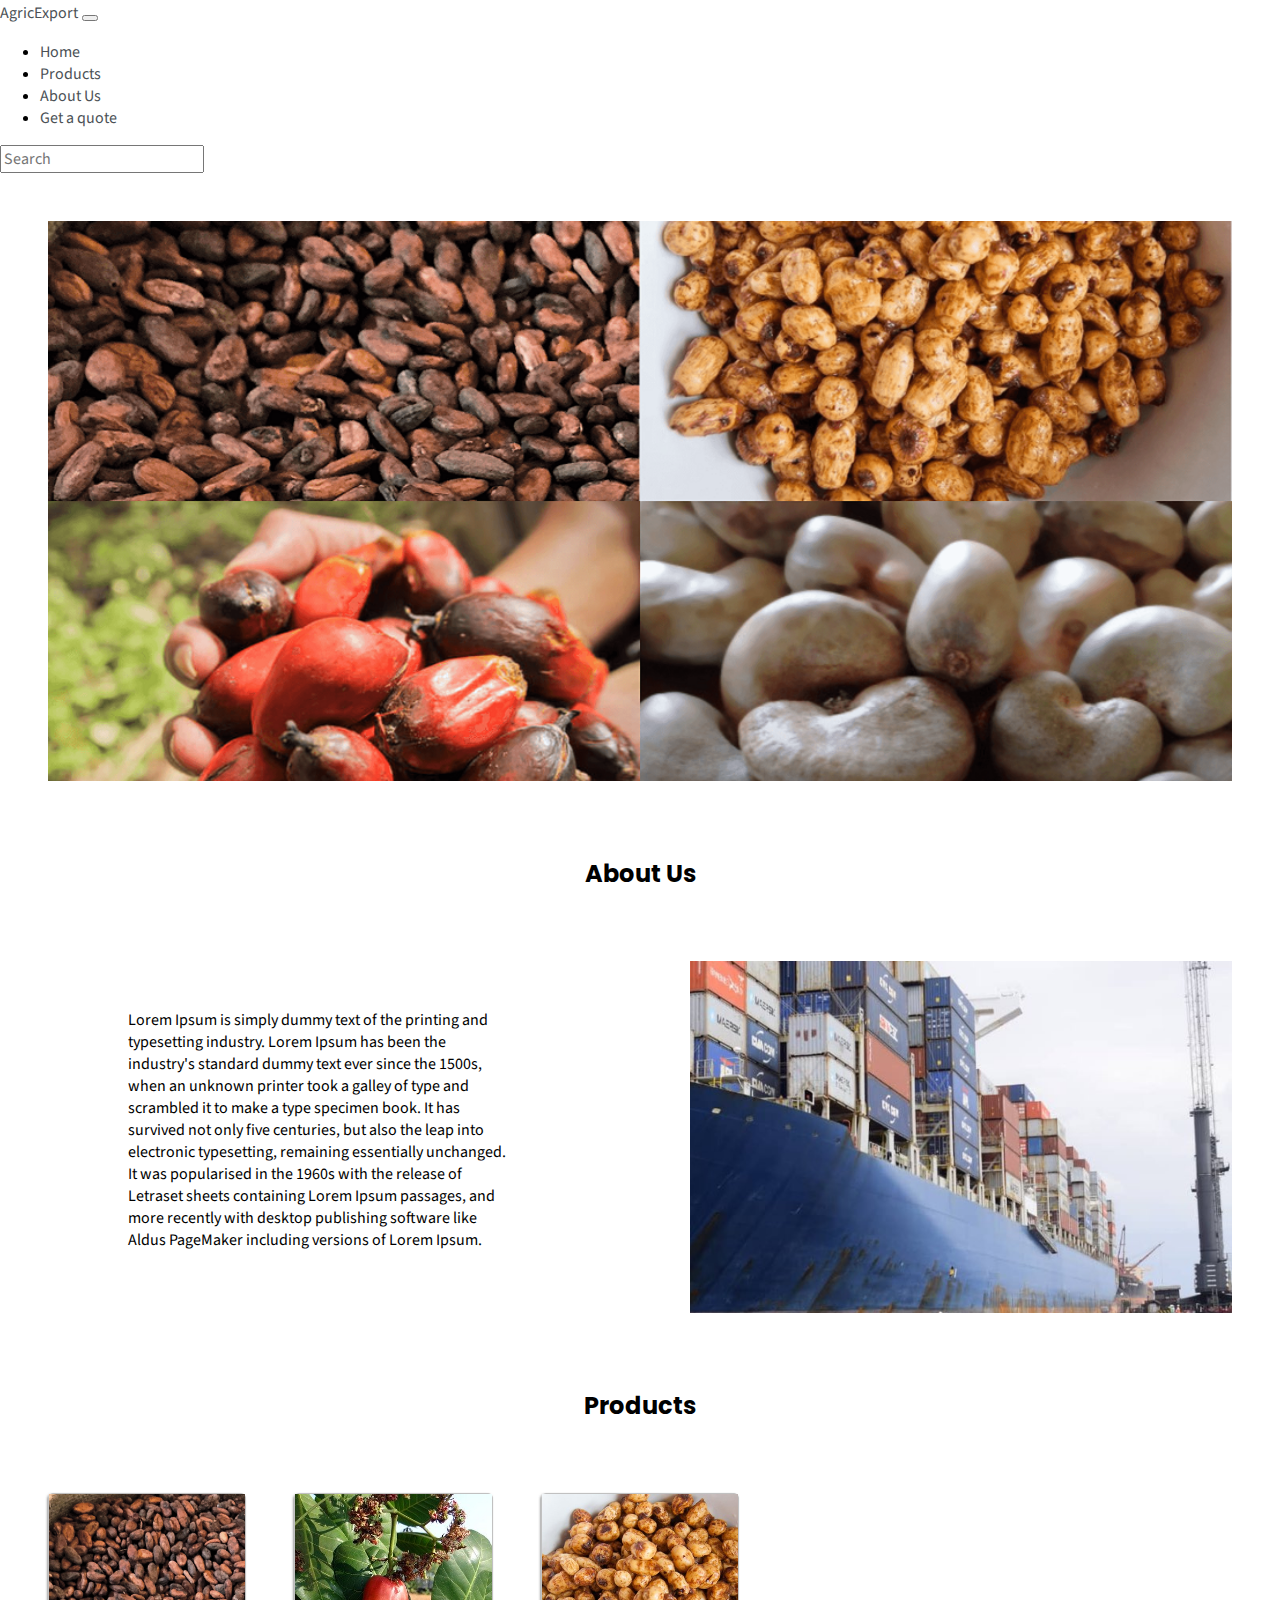
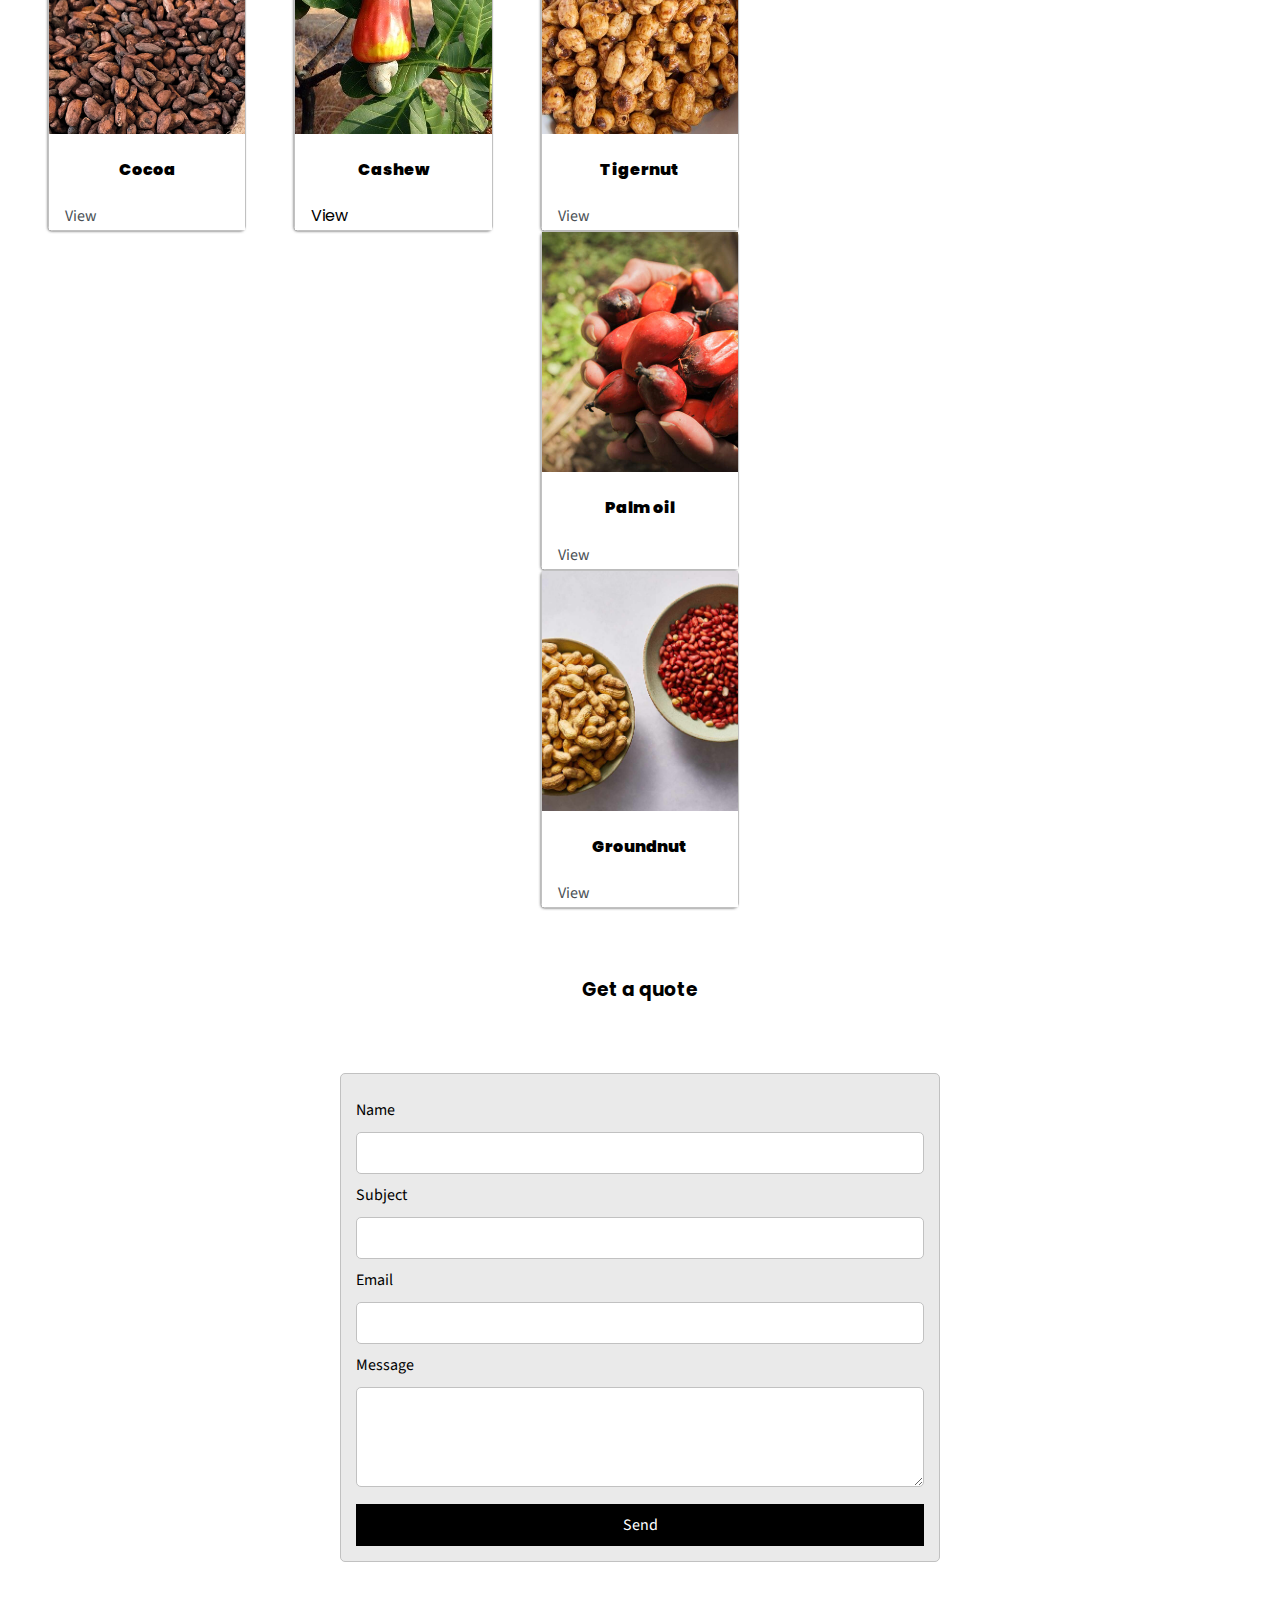
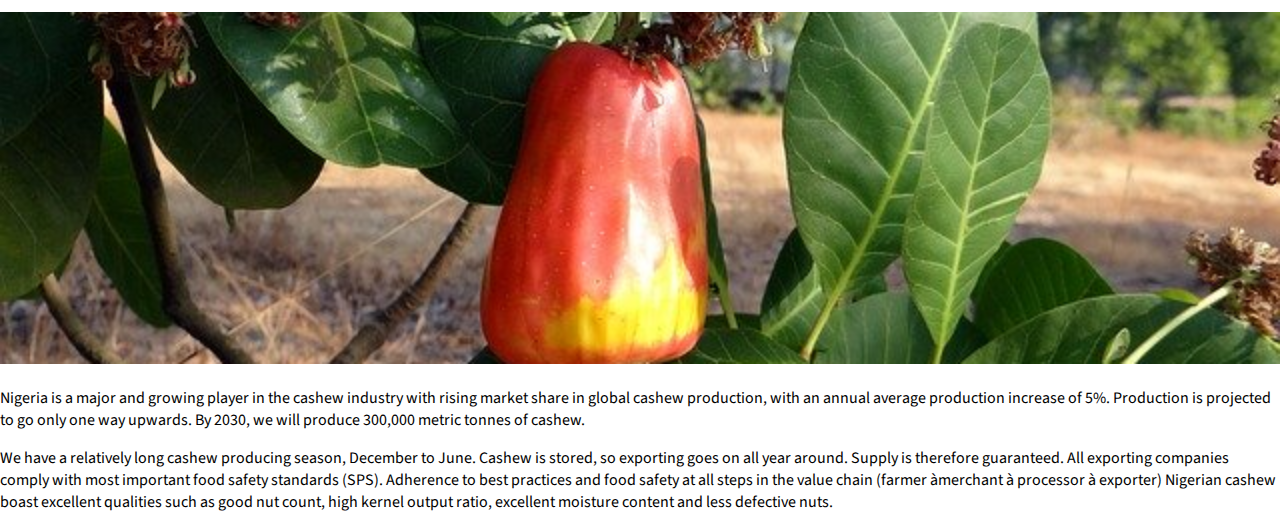
==== index.html @ 399e190b "first commit" ====
<!DOCTYPE html>
<html lang="en">
<head>
    <meta charset="UTF-8">
    <meta http-equiv="X-UA-Compatible" content="IE=edge">
    <meta name="viewport" content="width=device-width, initial-scale=1.0">
    <title>AgricExport</title>

    <!-- CSS only -->
    <link href="https://cdn.jsdelivr.net/npm/bootstrap@5.2.0/dist/css/bootstrap.min.css" rel="stylesheet" integrity="sha384-gH2yIJqKdNHPEq0n4Mqa/HGKIhSkIHeL5AyhkYV8i59U5AR6csBvApHHNl/vI1Bx" crossorigin="anonymous">

    <!-- JavaScript Bundle with Popper -->
    <script src="https://cdn.jsdelivr.net/npm/bootstrap@5.2.0/dist/js/bootstrap.bundle.min.js" integrity="sha384-A3rJD856KowSb7dwlZdYEkO39Gagi7vIsF0jrRAoQmDKKtQBHUuLZ9AsSv4jD4Xa" crossorigin="anonymous"></script>

    <!-- <link rel="canonical" href="https://getbootstrap.com/docs/5.2/examples/navbars/"> -->

    <link rel="canonical" href="https://getbootstrap.com/docs/5.2/examples/navbar-fixed/">

    <script src="/docs/5.2/dist/js/bootstrap.bundle.min.js" integrity="sha384-A3rJD856KowSb7dwlZdYEkO39Gagi7vIsF0jrRAoQmDKKtQBHUuLZ9AsSv4jD4Xa" crossorigin="anonymous"></script>

    
    <!-- Custom styles for this template -->
    <link href="navbar.css" rel="stylesheet">
    
        <!-- Favicons -->
    <!-- <link rel="apple-touch-icon" href="/docs/5.2/assets/img/favicons/apple-touch-icon.png" sizes="180x180">
    <link rel="icon" href="/docs/5.2/assets/img/favicons/favicon-32x32.png" sizes="32x32" type="image/png">
    <link rel="icon" href="/docs/5.2/assets/img/favicons/favicon-16x16.png" sizes="16x16" type="image/png">
    <link rel="manifest" href="/docs/5.2/assets/img/favicons/manifest.json">
    <link rel="mask-icon" href="/docs/5.2/assets/img/favicons/safari-pinned-tab.svg" color="#712cf9">
    <link rel="icon" href="/docs/5.2/assets/img/favicons/favicon.ico">
    <meta name="theme-color" content="#712cf9"> -->


    <style>
      .bd-placeholder-img {
        font-size: 1.125rem;
        text-anchor: middle;
        -webkit-user-select: none;
        -moz-user-select: none;
        user-select: none;
      }

      @media (min-width: 768px) {
        .bd-placeholder-img-lg {
          font-size: 3.5rem;
        }
      }

      .b-example-divider {
        height: 3rem;
        background-color: rgba(0, 0, 0, .1);
        border: solid rgba(0, 0, 0, .15);
        border-width: 1px 0;
        box-shadow: inset 0 .5em 1.5em rgba(0, 0, 0, .1), inset 0 .125em .5em rgba(0, 0, 0, .15);
      }

      .b-example-vr {
        flex-shrink: 0;
        width: 1.5rem;
        height: 100vh;
      }

      .bi {
        vertical-align: -.125em;
        fill: currentColor;
      }

      .nav-scroller {
        position: relative;
        z-index: 2;
        height: 2.75rem;
        overflow-y: hidden;
      }

      .nav-scroller .nav {
        display: flex;
        flex-wrap: nowrap;
        padding-bottom: 1rem;
        margin-top: -1px;
        overflow-x: auto;
        text-align: center;
        white-space: nowrap;
        -webkit-overflow-scrolling: touch;
      }
    </style>

    <!-- google fonts -->
    <link rel="preconnect" href="https://fonts.googleapis.com">
    <link rel="preconnect" href="https://fonts.gstatic.com" crossorigin>
    <link href="https://fonts.googleapis.com/css2?family=Poppins:wght@500&family=Source+Sans+Pro&display=swap" rel="stylesheet">

    <!-- CSS -->
    <link rel="stylesheet" href="index.css" type="text/css">

    <!-- <link id="theme-style" rel="stylesheet" href="" type="text/css"> -->

</head>
<body>
    <header>        
        <nav class="navbar navbar-expand-md navbar-light fixed-top bg-light">
            <div class="container">
            <a class="navbar-brand" href="index.html">AgricExport</a>
            <button class="navbar-toggler" type="button" data-bs-toggle="collapse" data-bs-target="#navbarCollapse" aria-controls="navbarCollapse" aria-expanded="false" aria-label="Toggle navigation">
                <span class="navbar-toggler-icon"></span>
            </button>
            <div class="collapse navbar-collapse" id="navbarCollapse">
                <ul class="navbar-nav me-auto mb-2 mb-md-0">
                    <li class="nav-item">
                        <a class="nav-link href="index.html">Home</a>
                    </li>
                    <li class="nav-item">
                        <a class="nav-link" href="#product-id">Products</a>
                    </li>
                    <li class="nav-item">
                        <a class="nav-link" href="#about-id">About Us</a>
                    </li>
                    <li>
                        <a class="nav-link" href="#contact-id">Get a quote</a>
                    </li>
                </ul>
                <form role="search">
                    <input class="form-control" type="search" placeholder="Search" aria-label="Search">
                </form>
            </div>
            </div>
        </nav>
    </header>


    <!-- <section class="s1a"> -->
        <!-- <div class="container">
            <div>
                <img src="tigernut.jpg" alt="" style="width:100%">
            </div>
            <div>
                <img src="cashew-apple.jpg" alt="" style="width:100%">
            </div>
            <div>
                <img src="cocoa.jpg" alt="" style="width:100%">
            </div>
            <div>
                <img src="palmoil.jpg" alt="" style="width:100%">
            </div>       
            
            <!-- Next and previous buttons -->
            <!-- <a class="prev" onclick="plusSlides(-1)">&#10094;</a>
            <a class="next" onclick="plusSlides(1)">&#10095;</a>
        </div> -->
    <!-- </section> -->

    <section class="s1b">
        <div class="header1">
            <img id="img-id" src="export.png" alt="" style="width:100%">
        </div>
    </section>

    <section id="about-id" class="s2">
        <H2>About Us</H2>
        <div class="about">
            <div id="about-text">
                <p>
                    Lorem Ipsum is simply dummy text of the printing 
                    and typesetting industry. Lorem Ipsum has been the
                    industry's standard dummy text ever since the 1500s,
                    when an unknown printer took a galley of type and 
                    scrambled it to make a type specimen book. It has 
                    survived not only five centuries, but also the leap 
                    into electronic typesetting, remaining essentially unchanged.
                    It was popularised in the 1960s with the release of Letraset
                    sheets containing Lorem Ipsum passages, and more recently
                    with desktop publishing software like Aldus PageMaker including
                    versions of Lorem Ipsum.
                </p>
            </div>
            
            <div>
                <img id="about-img" src="shipping img.png" alt=""">
            </div>
        </div>
        
    </section>

    <section id="product-id" class="s3">
        <div>
            <H2>Products</H2>
            <div class="products">
                <div>
                    <div class="card">
                        <img class="thumbnail" src="cocoa.jpg" alt="">
                        <div class="card-container">
                            <h4><b>Cocoa</b></h6>
                            <a target="_blank" href="cocoa.html">View</a>
                        </div>
                    </div>
                </div>

                <div>
                    <div class="card">
                        <img class="thumbnail" src="cashew-apple.jpg" alt="">
                        <div class="card-container">
                            <h4><b>Cashew</b></h6>
                            <div class="modal-dialog modal-dialog-centered modal-dialog-scrollable">
                                View
                            </div>
                            <!-- <a href="cashew.html">View</a> -->
                        </div>
                    </div>
                </div>

                <div>
                    <div class="card">
                        <img class="thumbnail" src="tigernut.jpg" alt="">
                        <div class="card-container">
                            <h4><b>Tigernut</b></h6>
                            <a target="_blank" href="tigernut.html">View</a>
                        </div>
                    </div>
                    

                <div>
                    <div class="card">
                        <img class="thumbnail" src="palmoil.jpg" alt="">
                        <div class="card-container">
                            <h4><b>Palm oil</b></h4>
                            <a target="_blank" href="palmoil.html">View</a>
                        </div>
                    </div>
                </div>

                <div>
                    <div class="card">
                        <img class="thumbnail" src="peanuts.jpg" alt="">
                        <div class="card-container">
                            <h4><b>Groundnut</b></h4>
                            <a target="_blank" href="groundnut.html">View</a>
                        </div>
                    </div>
                </div>
            </div>
        </div>
    </section>

    <section id="contact-id" class="s4">
        <div class="main-container">
            <div>
                <h3 style="text-align: center; padding-bottom: 50px;">Get a quote</h3>

                <form id="contact-form" action="https://formsubmit.co/ayodimejia1@gmail.com" method="POST">
                    <!-- Honeypot -->
                    <input type="text" name="_honey" style="display:none">

                    <!-- Disable Captcha -->
                    <input type="hidden" name="_captcha" value="false">

                    <!-- <a name="contact"></a> -->

                    <label>Name</label>
                    <input class="input-field" type="text" name="name" required>

                    <label>Subject</label>
                    <input class="input-field" type="text" name="product" required>

                    <label>Email</label>
                    <input class="input-field" type="text" name="email" required>

                    <label>Message</label>
                    <textarea class="input-field" name="message" required></textarea>

                    <input id="submit-btn" type="submit" value="Send">
                </form>
            </div>
        </div>
    </section>

    <div class="modal" tabindex="-1">
        <div class="modal-dialog">
          <div class="modal-content">
            <div class="modal-header">
                <div>
                    <img id="about-img" src="cashew-apple.jpg" alt=""">
                </div>
              <!-- <h5 class="modal-title">Modal title</h5> -->
              <!-- <button type="button" class="btn-close" data-bs-dismiss="modal" aria-label="Close"></button> -->
            </div>
            <div class="modal-body">
                <p>Nigeria is a major and growing player in the cashew industry with 
                    rising market share in global cashew production, with an annual 
                    average production increase of 5%. Production is projected to go only 
                    one way upwards. By 2030, we will produce 300,000 metric tonnes of cashew.</p>
                
                    <p>We have a relatively long cashew producing season, December to June. 
                    Cashew is stored, so exporting goes on all year around. Supply is therefore 
                    guaranteed. All exporting companies comply with most important food safety 
                    standards (SPS). Adherence to best practices and food safety at all steps 
                    in the value chain (farmer àmerchant à processor à exporter) Nigerian cashew
                    boast excellent qualities such as good nut count, high kernel output ratio,
                    excellent moisture content and less defective nuts.</p>                
                </div>
            </div>
            <!-- <div class="modal-footer">
              <button type="button" class="btn btn-secondary" data-bs-dismiss="modal">Close</button>
              <button type="button" class="btn btn-primary">Save changes</button>
            </div> -->
          </div>
        </div>
      </div>
</div>
    <script src="/docs/5.2/dist/js/bootstrap.bundle.min.js" integrity="sha384-A3rJD856KowSb7dwlZdYEkO39Gagi7vIsF0jrRAoQmDKKtQBHUuLZ9AsSv4jD4Xa" crossorigin="anonymous"></script>

</body>
</html>
---- navbar.css ----
/* Show it is fixed to the top */
body {
    min-height: 75rem;
    padding-top: 4.5rem;
  }
---- index.css ----
:root {
    --mainColor: #eaeaea;
    --secondaryColor: #ffff;
    --borderColor: #c1c1c1;
    --mainText: black;
    --secondaryText: #4b5156;

    --themeDotBorder: #24292e;
    --previewBg: rgba(251, 249, 243, 0.8);
    --previewShadow: #f0ead6;

    --buttonColor: black;
}


body {
    font-family: "Poppins", "Source-Sans", Sans-Serif;
    margin: 0;
    padding: 0;
  }

a {
    text-decoration: none;
    color: #4b5156;
    font-family: 'Source Sans Pro', sans-serif;
}

H1, H2, H3, H4, H5 {
  text-align: center;
  color: var(--mainText);
  font-family: 'Poppins', sans-serif;
}

p, li, span, label, input, textarea {
  font-family: 'Source Sans Pro', sans-serif;
  font-size: 16px;
}
section {
  padding: 3rem 3rem 0 3rem ;
}

#img-id {
 object-fit: cover;
  height: 35rem;
}

/* SLIDER  */
* {box-sizing:border-box}

/* Slideshow container */
.slideshow-container {
  max-width: 1000px;
  position: relative;
  margin: auto;
}

/* Hide the images by default */
.mySlides {
  display: none;
}

/* Next & previous buttons */
.prev, .next {
  cursor: pointer;
  position: absolute;
  top: 50%;
  width: auto;
  margin-top: -22px;
  padding: 16px;
  color: white;
  font-weight: bold;
  font-size: 18px;
  transition: 0.6s ease;
  border-radius: 0 3px 3px 0;
  user-select: none;
}

/* Position the "next button" to the right */
.next {
  right: 0;
  border-radius: 3px 0 0 3px;
}

/* On hover, add a black background color with a little bit see-through */
.prev:hover, .next:hover {
  background-color: rgba(0,0,0,0.8);
}

/* Caption text */
.text {
  color: #f2f2f2;
  font-size: 15px;
  padding: 8px 12px;
  position: absolute;
  bottom: 8px;
  width: 100%;
  text-align: center;
}

/* Number text (1/3 etc) */
.numbertext {
  color: #f2f2f2;
  font-size: 12px;
  padding: 8px 12px;
  position: absolute;
  top: 0;
}

/* The dots/bullets/indicators */
.dot {
  cursor: pointer;
  height: 15px;
  width: 15px;
  margin: 0 2px;
  background-color: #bbb;
  border-radius: 50%;
  display: inline-block;
  transition: background-color 0.6s ease;
}

.active, .dot:hover {
  background-color: #717171;
}

/* Fading animation */
.fade {
  animation-name: fade;
  animation-duration: 1.5s;
}

@keyframes fade {
  from {opacity: .4}
  to {opacity: 1}
}


/* ABOUT  */

.about {
    display: grid;
    grid-template-columns: repeat(auto-fit, minmax(320px, 1fr));
    padding: 50px 0 0 0;
    gap: 100px;
} 

#about-text {
    padding: 2rem 5rem 0 5rem;
    /* display: flex;
    justify-content: space-evenly;
    background-color: var(--previewShadow); */
}
/*.social-links {
    display: grid;
    align-content: center;
    text-align: center;
}*/
#about-img {
    width: 100%;
    height: 22rem;
    object-fit: cover;
} 



/* PRODUCT */

.products {
    display: grid;
    /* grid-template-columns: repeat(auto-fit, 200px); */
    grid-template-columns: 1fr 1fr 1fr 1fr 1fr;
    gap: 3rem;
    justify-content: center;
    padding-top: 50px;
}
.card {
    border: 1px solid var(--borderColor);
    -webkit-box-shadow: -1px 1px 3px -1px rgba(0,0,0,0.75);
    -moz-box-shadow: -1px 1px 3px -1px rgba(0,0,0,0.75);
    box-shadow: -1px 1px 3px -1px rgba(0,0,0,0.75);
    border-radius: 5px;
}
.thumbnail {
    display: block;
    width: 100%;
    height: 15rem;
    object-fit: cover;
}
.card-container {
    background-color: #ffff;
    padding: 2px 16px;
}
/* .post-title {
    color: black;
    margin: 0;
} */
/* .post-intro {
    color: #4b5156;
    font-size: 14px;
} */


/* CONTACT SECTION */

#contact-form{
	display: block;
	max-width: 600px;
	margin: 0 auto;
	border: 1px solid var(--borderColor);
	padding: 15px;
	border-radius: 5px;
	background-color: var(--mainColor);
	margin-bottom: 50px;

}

#contact-form label{
	line-height: 2.7em;
}

#contact-form textarea{
	min-height: 100px;
	font-size: 14px;
}


.input-field{
	width: 100%;
	padding-top: 10px;
	padding-bottom:10px; 
	background-color: var(--secondaryColor);
	border-radius: 5px;
	border:1px solid var(--borderColor);
	font-size: 14px;
}


#submit-btn{
	margin-top: 10px;
	width: 100%;
	padding-top: 10px;
	padding-bottom:10px; 
	color: #fff;
	background-color: var(--buttonColor);
	border:none;
}
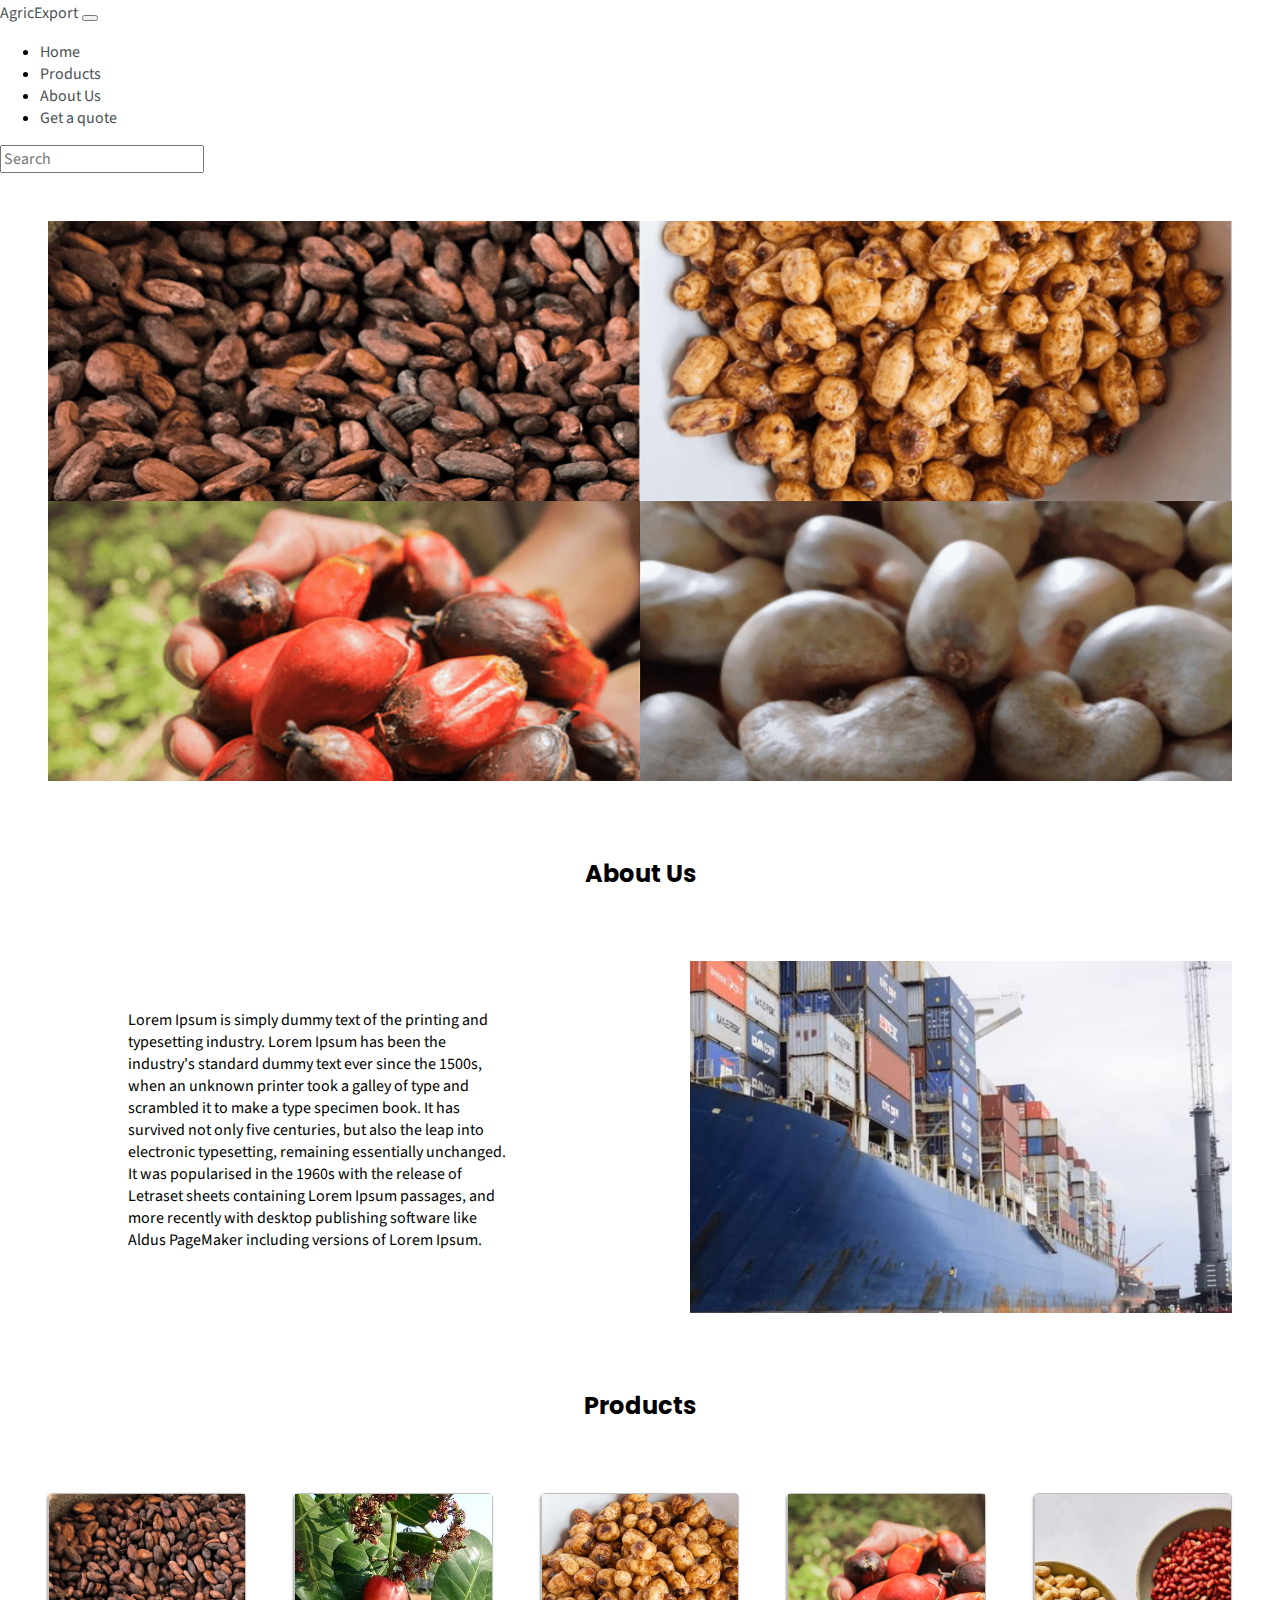
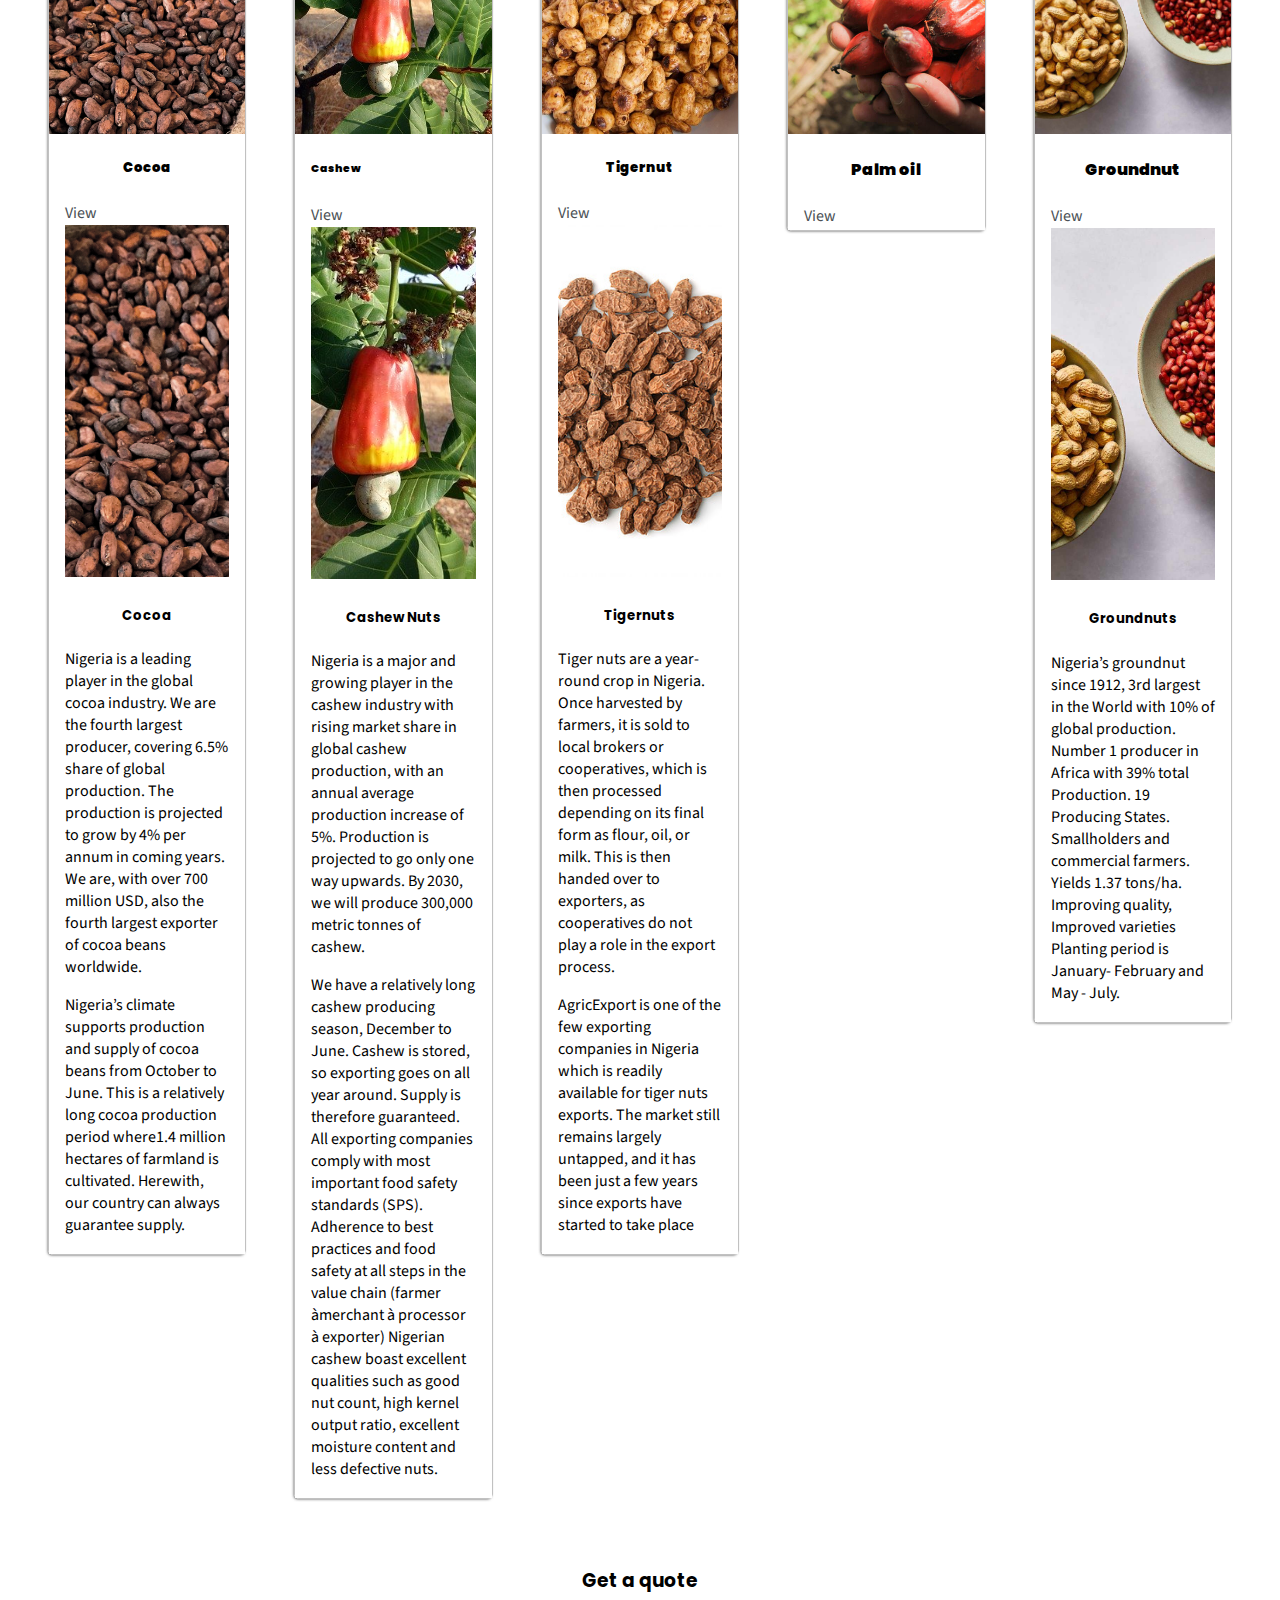
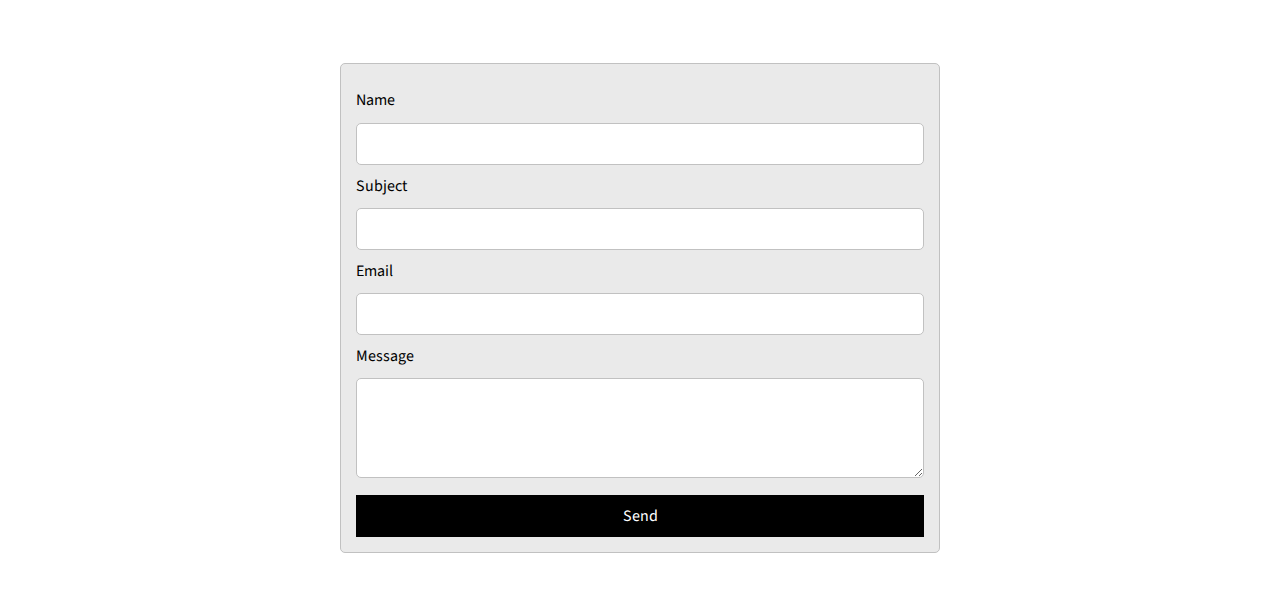
==== commit b10bd233: "updated index change and products" ====
--- a/index.html
+++ b/index.html
@@ -189,8 +189,36 @@
                     <div class="card">
                         <img class="thumbnail" src="cocoa.jpg" alt="">
                         <div class="card-container">
-                            <h4><b>Cocoa</b></h6>
-                            <a target="_blank" href="cocoa.html">View</a>
+                            <h5><b>Cocoa</b></h5>
+                            <a data-bs-toggle="modal" data-bs-target="#exampleModal3" href="#">View</a>
+    
+                            <!-- Modal -->
+                            <div class="modal fade" id="exampleModal3" tabindex="-1" aria-labelledby="exampleModalLabel" aria-hidden="true">
+                                <div class="modal-dialog">
+                                <div class="modal-content">
+                                    <div class="modal-header">
+                                        <div>
+                                            <img id="about-img" src="cocoa.jpg" alt=""">
+                                        </div>    
+                                    </div>
+                                    <h5 class="modal-title" id="exampleModalLabel1">Cocoa</h5>
+                                    <div class="modal-body">
+                                        <p>Nigeria is a leading player in the global cocoa industry. 
+                                           We are the fourth largest producer, covering 6.5% share of global production. 
+                                           The production is projected to grow by 4% per annum in coming years. 
+                                           We are, with over 700 million USD, also the fourth largest exporter of 
+                                           cocoa beans worldwide.</p>
+
+                                        <p>Nigeria’s climate supports production and supply of cocoa beans from October 
+                                           to June. This is a relatively long cocoa production period where1.4 million hectares 
+                                           of farmland is cultivated. Herewith, our country can always guarantee supply.</p>
+
+                                    </div>
+                                    <div class="modal-footer">
+                                    </div>
+                                </div>
+                                </div>
+                            </div>
                         </div>
                     </div>
                 </div>
@@ -199,11 +227,46 @@
                     <div class="card">
                         <img class="thumbnail" src="cashew-apple.jpg" alt="">
                         <div class="card-container">
-                            <h4><b>Cashew</b></h6>
-                            <div class="modal-dialog modal-dialog-centered modal-dialog-scrollable">
-                                View
+                            <h6 id="product-name"><b>Cashew</b></h6>
+                            <!-- <button type="button" class="btn btn-primary" data-bs-toggle="modal" data-bs-target="#exampleModal">
+                                View 
+                            </button> -->
+                            <a data-bs-toggle="modal" data-bs-target="#exampleModal" href="cashew.html">View</a>
+
+                            <!-- Modal -->
+                            <div class="modal fade" id="exampleModal" tabindex="-1" aria-labelledby="exampleModalLabel" aria-hidden="true">
+                                <div class="modal-dialog">
+                                <div class="modal-content">
+                                    <div class="modal-header">
+                                        <div>
+                                            <img id="about-img" src="cashew-apple.jpg" alt=""">
+                                        </div>    
+                                    <!-- <button type="button" class="btn-close" data-bs-dismiss="modal" aria-label="Close"></button> -->
+                                    </div>
+                                    <h5 class="modal-title" id="exampleModalLabel">Cashew Nuts</h5>
+                                    <div class="modal-body">
+                                       <!-- <div id="about-text"> -->
+                                            <p>Nigeria is a major and growing player in the cashew industry with 
+                                            rising market share in global cashew production, with an annual 
+                                            average production increase of 5%. Production is projected to go only 
+                                            one way upwards. By 2030, we will produce 300,000 metric tonnes of cashew.</p>
+                                        
+                                            <p>We have a relatively long cashew producing season, December to June. 
+                                            Cashew is stored, so exporting goes on all year around. Supply is therefore 
+                                            guaranteed. All exporting companies comply with most important food safety 
+                                            standards (SPS). Adherence to best practices and food safety at all steps 
+                                            in the value chain (farmer àmerchant à processor à exporter) Nigerian cashew
+                                            boast excellent qualities such as good nut count, high kernel output ratio,
+                                            excellent moisture content and less defective nuts.</p>                
+                                        <!-- </div> -->
+                                    </div>
+                                    <div class="modal-footer">
+                                    <!-- <button type="button" class="btn btn-secondary" data-bs-dismiss="modal"></button> -->
+                                    <!-- <button type="button" class="btn btn-primary">Save changes</button> -->
+                                    </div>
+                                </div>
+                                </div>
                             </div>
-                            <!-- <a href="cashew.html">View</a> -->
                         </div>
                     </div>
                 </div>
@@ -212,11 +275,38 @@
                     <div class="card">
                         <img class="thumbnail" src="tigernut.jpg" alt="">
                         <div class="card-container">
-                            <h4><b>Tigernut</b></h6>
-                            <a target="_blank" href="tigernut.html">View</a>
+                            <h5><b>Tigernut</b></h5>
+                            <a data-bs-toggle="modal" data-bs-target="#exampleModal1" href="#">View</a>
+    
+                                <!-- Modal -->
+                                <div class="modal fade" id="exampleModal1" tabindex="-1" aria-labelledby="exampleModalLabel" aria-hidden="true">
+                                    <div class="modal-dialog">
+                                    <div class="modal-content">
+                                        <div class="modal-header">
+                                            <div>
+                                                <img id="about-img" src="tigernutss.jpeg" alt=""">
+                                            </div>    
+                                        </div>
+                                        <h5 class="modal-title" id="exampleModalLabel1">Tigernuts</h5>
+                                        <div class="modal-body">
+                                            <p>Tiger nuts are a year-round crop in Nigeria. Once harvested by farmers,
+                                                it is sold to local brokers or cooperatives, which is then processed 
+                                                depending on its final form as flour, oil, or milk. This is then handed 
+                                                over to exporters, as cooperatives do not play a role in the export process.</p> 
+                                                <p>AgricExport is one of the few exporting companies in Nigeria 
+                                                which is readily available for tiger nuts exports. The market still remains 
+                                                largely untapped, and it has been just a few years since exports have started 
+                                                to take place</p>
+                                        </div>
+                                        <div class="modal-footer">
+                                        </div>
+                                    </div>
+                                    </div>
+                                </div>    
                         </div>
                     </div>
                     
+                </div>
 
                 <div>
                     <div class="card">
@@ -233,7 +323,32 @@
                         <img class="thumbnail" src="peanuts.jpg" alt="">
                         <div class="card-container">
                             <h4><b>Groundnut</b></h4>
-                            <a target="_blank" href="groundnut.html">View</a>
+                            <a data-bs-toggle="modal" data-bs-target="#exampleModal2" href="#">View</a>
+    
+                            <!-- Modal -->
+                            <div class="modal fade" id="exampleModal2" tabindex="-1" aria-labelledby="exampleModalLabel" aria-hidden="true">
+                                <div class="modal-dialog">
+                                <div class="modal-content">
+                                    <div class="modal-header">
+                                        <div>
+                                            <img id="about-img" src="peanuts.jpg" alt=""">
+                                        </div>    
+                                    </div>
+                                    <h5 class="modal-title" id="exampleModalLabel1">Groundnuts</h5>
+                                    <div class="modal-body">
+                                        <p>Nigeria’s groundnut since 1912, 3rd largest in the World with
+                                        10% of global production. Number 1 producer in Africa with 39% total 
+                                        Production. 19 Producing States. Smallholders and commercial farmers. 
+                                        Yields 1.37 tons/ha. Improving quality, Improved varieties
+                                        Planting period is January- February and May -
+                                        July.</p>
+
+                                    </div>
+                                    <div class="modal-footer">
+                                    </div>
+                                </div>
+                                </div>
+                            </div>
                         </div>
                     </div>
                 </div>
@@ -273,7 +388,7 @@
         </div>
     </section>
 
-    <div class="modal" tabindex="-1">
+    <!-- <div class="modal" tabindex="-1">
         <div class="modal-dialog">
           <div class="modal-content">
             <div class="modal-header">
@@ -282,7 +397,7 @@
                 </div>
               <!-- <h5 class="modal-title">Modal title</h5> -->
               <!-- <button type="button" class="btn-close" data-bs-dismiss="modal" aria-label="Close"></button> -->
-            </div>
+            <!-- </div>
             <div class="modal-body">
                 <p>Nigeria is a major and growing player in the cashew industry with 
                     rising market share in global cashew production, with an annual 
@@ -297,15 +412,14 @@
                     boast excellent qualities such as good nut count, high kernel output ratio,
                     excellent moisture content and less defective nuts.</p>                
                 </div>
-            </div>
+            </div> -->
             <!-- <div class="modal-footer">
               <button type="button" class="btn btn-secondary" data-bs-dismiss="modal">Close</button>
               <button type="button" class="btn btn-primary">Save changes</button>
             </div> -->
-          </div>
+          <!-- </div>
         </div>
-      </div>
-</div>
+      </div> -->
     <script src="/docs/5.2/dist/js/bootstrap.bundle.min.js" integrity="sha384-A3rJD856KowSb7dwlZdYEkO39Gagi7vIsF0jrRAoQmDKKtQBHUuLZ9AsSv4jD4Xa" crossorigin="anonymous"></script>
 
 </body>
--- a/index.css
+++ b/index.css
@@ -179,6 +179,10 @@
     box-shadow: -1px 1px 3px -1px rgba(0,0,0,0.75);
     border-radius: 5px;
 }
+/* #product-name {
+  text-align: start;
+  font-size: 16px;
+} */
 .thumbnail {
     display: block;
     width: 100%;
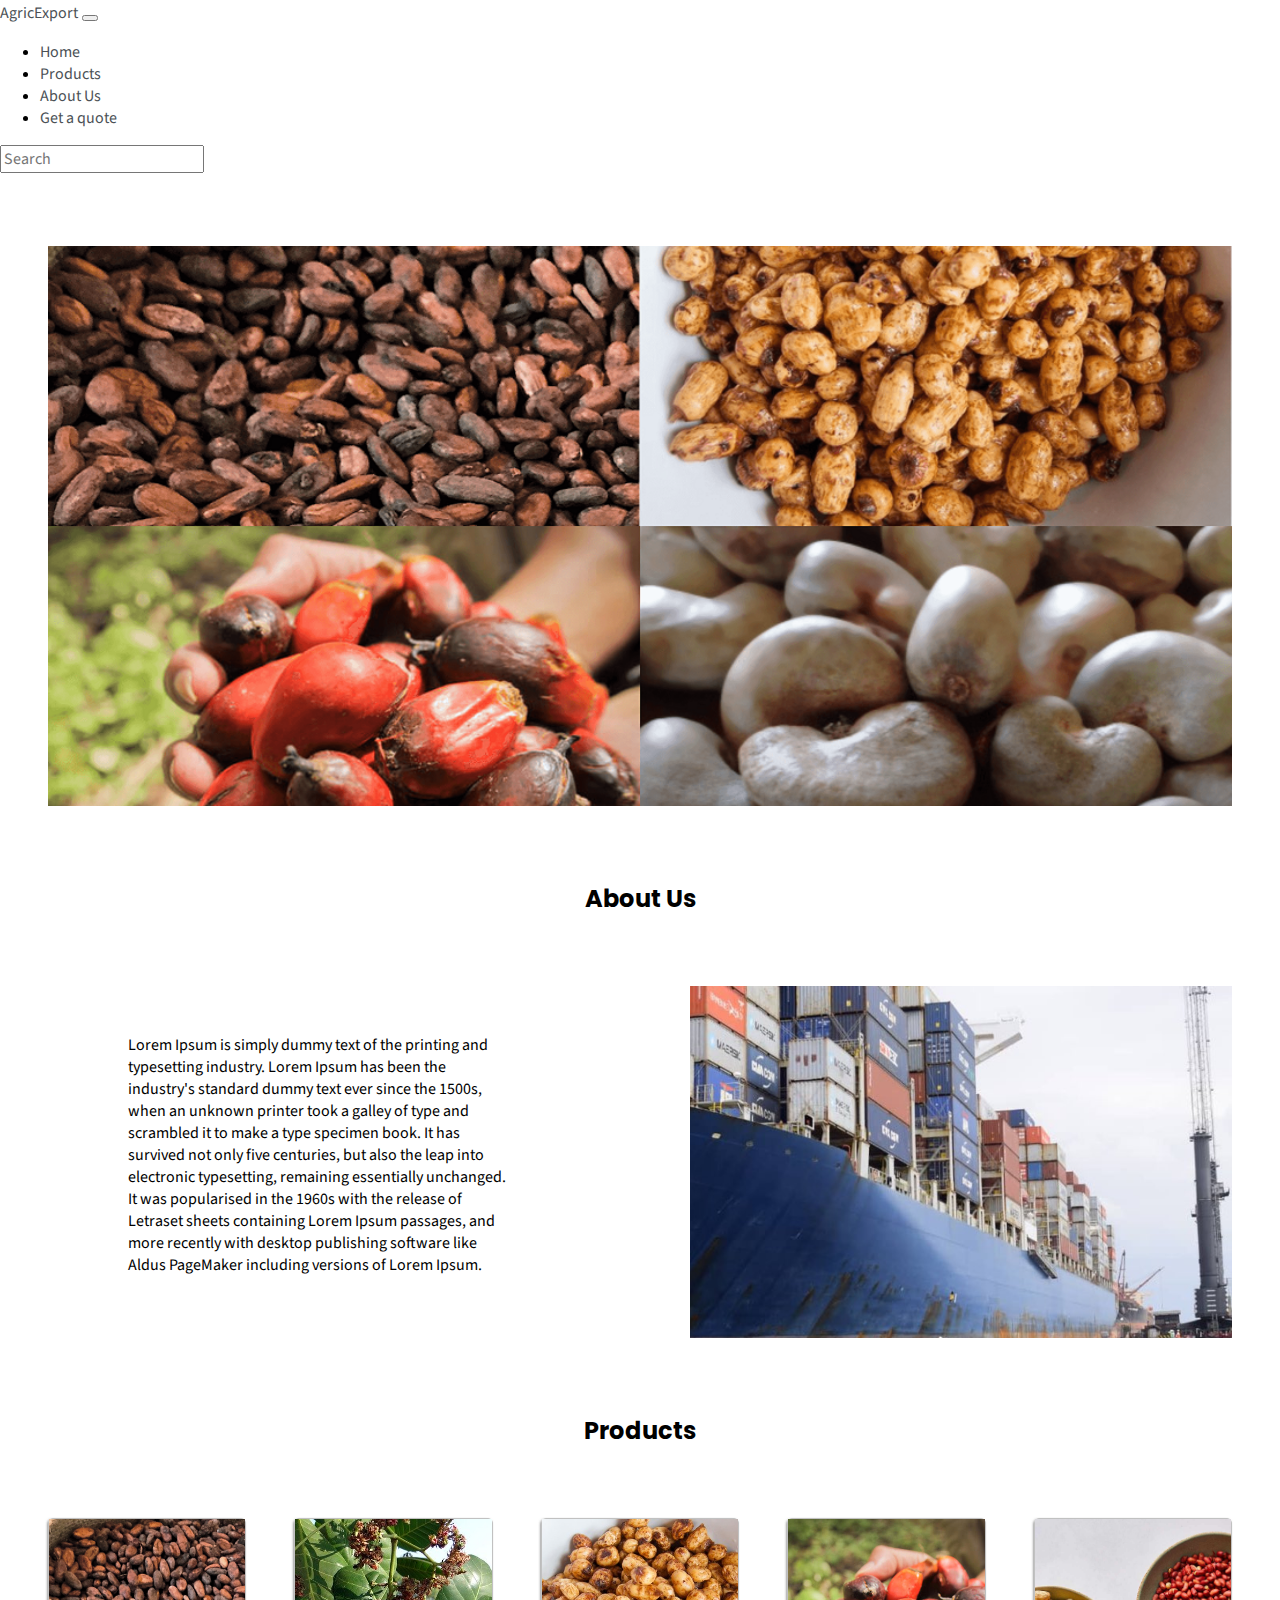
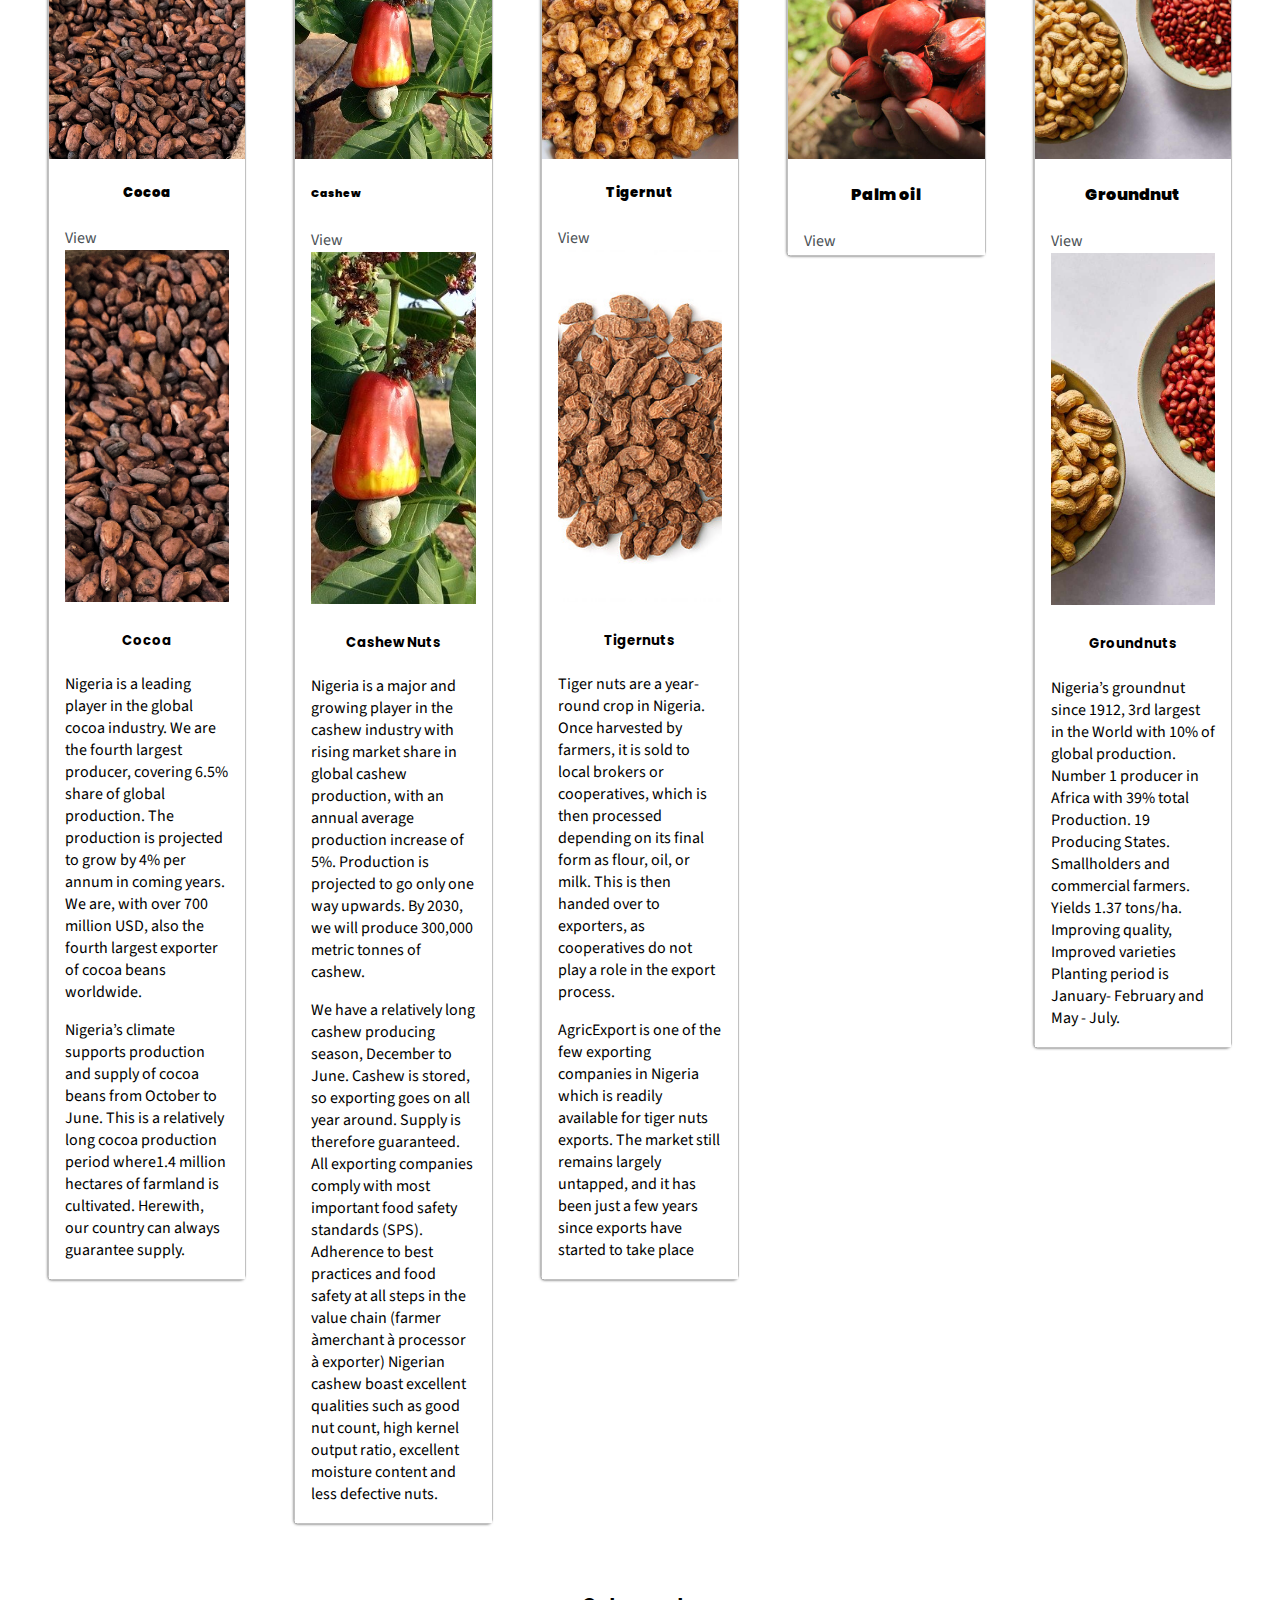
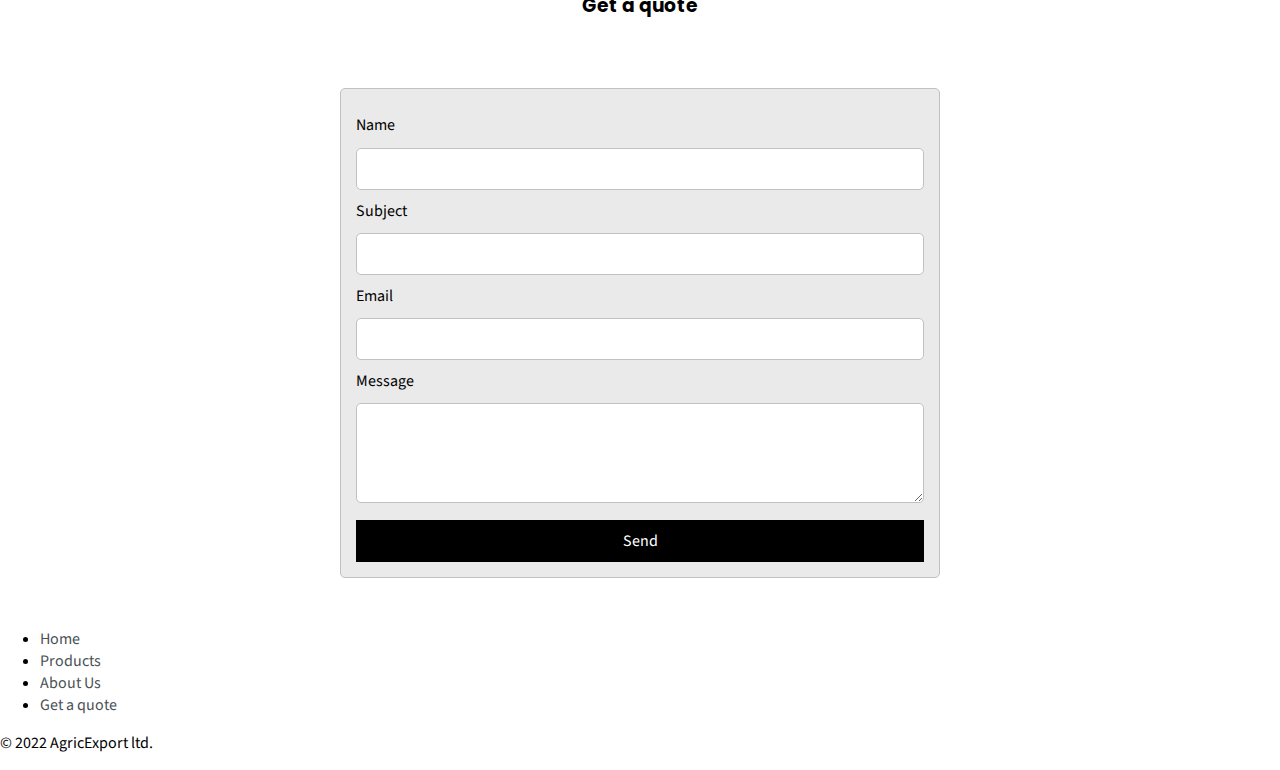
==== commit 2f756ad6: "added slideshow for mobile view" ====
--- a/index.html
+++ b/index.html
@@ -128,32 +128,32 @@
     </header>
 
 
-    <!-- <section class="s1a"> -->
-        <!-- <div class="container">
-            <div>
-                <img src="tigernut.jpg" alt="" style="width:100%">
-            </div>
-            <div>
-                <img src="cashew-apple.jpg" alt="" style="width:100%">
-            </div>
-            <div>
-                <img src="cocoa.jpg" alt="" style="width:100%">
-            </div>
-            <div>
-                <img src="palmoil.jpg" alt="" style="width:100%">
-            </div>       
-            
-            <!-- Next and previous buttons -->
-            <!-- <a class="prev" onclick="plusSlides(-1)">&#10094;</a>
-            <a class="next" onclick="plusSlides(1)">&#10095;</a>
-        </div> -->
-    <!-- </section> -->
-
-    <section class="s1b">
+    <section id="s1a">
+        <div id="slideshow-example" data-component="slideshow">
+            <div role="list">
+                <div>
+                    <img src="tigernutss.jpg" alt="" style="width:100%">
+                </div>
+                <div class="slide">
+                    <img src="cashew-apple.jpg" alt="" style="width:100%">
+                </div>
+                <div class="slide">
+                    <img src="cocoa.jpg" alt="" style="width:100%">
+                </div>
+                <div class="slide">
+                    <img src="palmoil.jpg" alt="" style="width:100%">
+                </div>  
+                <div class="slide">
+                    <img src="peanuts.jpg" alt="" style="width:100%">
+                </div>     
+            </div>    
+        </div>
+
         <div class="header1">
             <img id="img-id" src="export.png" alt="" style="width:100%">
         </div>
     </section>
+
 
     <section id="about-id" class="s2">
         <H2>About Us</H2>
@@ -228,10 +228,8 @@
                         <img class="thumbnail" src="cashew-apple.jpg" alt="">
                         <div class="card-container">
                             <h6 id="product-name"><b>Cashew</b></h6>
-                            <!-- <button type="button" class="btn btn-primary" data-bs-toggle="modal" data-bs-target="#exampleModal">
-                                View 
-                            </button> -->
-                            <a data-bs-toggle="modal" data-bs-target="#exampleModal" href="cashew.html">View</a>
+                        
+                            <a data-bs-toggle="modal" data-bs-target="#exampleModal" href="#">View</a>
 
                             <!-- Modal -->
                             <div class="modal fade" id="exampleModal" tabindex="-1" aria-labelledby="exampleModalLabel" aria-hidden="true">
@@ -241,7 +239,6 @@
                                         <div>
                                             <img id="about-img" src="cashew-apple.jpg" alt=""">
                                         </div>    
-                                    <!-- <button type="button" class="btn-close" data-bs-dismiss="modal" aria-label="Close"></button> -->
                                     </div>
                                     <h5 class="modal-title" id="exampleModalLabel">Cashew Nuts</h5>
                                     <div class="modal-body">
@@ -261,8 +258,6 @@
                                         <!-- </div> -->
                                     </div>
                                     <div class="modal-footer">
-                                    <!-- <button type="button" class="btn btn-secondary" data-bs-dismiss="modal"></button> -->
-                                    <!-- <button type="button" class="btn btn-primary">Save changes</button> -->
                                     </div>
                                 </div>
                                 </div>
@@ -388,39 +383,40 @@
         </div>
     </section>
 
-    <!-- <div class="modal" tabindex="-1">
-        <div class="modal-dialog">
-          <div class="modal-content">
-            <div class="modal-header">
-                <div>
-                    <img id="about-img" src="cashew-apple.jpg" alt=""">
-                </div>
-              <!-- <h5 class="modal-title">Modal title</h5> -->
-              <!-- <button type="button" class="btn-close" data-bs-dismiss="modal" aria-label="Close"></button> -->
-            <!-- </div>
-            <div class="modal-body">
-                <p>Nigeria is a major and growing player in the cashew industry with 
-                    rising market share in global cashew production, with an annual 
-                    average production increase of 5%. Production is projected to go only 
-                    one way upwards. By 2030, we will produce 300,000 metric tonnes of cashew.</p>
+    <script src="/docs/5.2/dist/js/bootstrap.bundle.min.js" integrity="sha384-A3rJD856KowSb7dwlZdYEkO39Gagi7vIsF0jrRAoQmDKKtQBHUuLZ9AsSv4jD4Xa" crossorigin="anonymous"></script>
+    <div class="container">
+        <footer class="py-3 my-4">
+          <ul class="nav justify-content-center border-bottom pb-3 mb-3">
+            <li class="nav-item"><a href="index.html" class="nav-link px-2 text-muted">Home</a></li>
+            <li class="nav-item"><a href="#product-id" class="nav-link px-2 text-muted">Products</a></li>
+            <li class="nav-item"><a href="#about-id" class="nav-link px-2 text-muted">About Us</a></li>
+            <li class="nav-item"><a href="#contact-id" class="nav-link px-2 text-muted">Get a quote</a></li>
+          </ul>
+          <p class="text-center text-muted">&copy; 2022 AgricExport ltd.</p>
+        </footer>
+      </div>
+
+    <script>
+        var slideshows = document.querySelectorAll('[data-component="slideshow"]');
+        slideshows.forEach(initSlideShow);
+
+        function initSlideShow(slideshow) {
+
+            var slides = document.querySelectorAll(`#${slideshow.id} [role="list"] .slide`);
+
+            var index = 0, time = 5000;
+            slides[index].classList.add('active');
+
+            setInterval( () => {
+                slides[index].classList.remove('active');
                 
-                    <p>We have a relatively long cashew producing season, December to June. 
-                    Cashew is stored, so exporting goes on all year around. Supply is therefore 
-                    guaranteed. All exporting companies comply with most important food safety 
-                    standards (SPS). Adherence to best practices and food safety at all steps 
-                    in the value chain (farmer àmerchant à processor à exporter) Nigerian cashew
-                    boast excellent qualities such as good nut count, high kernel output ratio,
-                    excellent moisture content and less defective nuts.</p>                
-                </div>
-            </div> -->
-            <!-- <div class="modal-footer">
-              <button type="button" class="btn btn-secondary" data-bs-dismiss="modal">Close</button>
-              <button type="button" class="btn btn-primary">Save changes</button>
-            </div> -->
-          <!-- </div>
-        </div>
-      </div> -->
-    <script src="/docs/5.2/dist/js/bootstrap.bundle.min.js" integrity="sha384-A3rJD856KowSb7dwlZdYEkO39Gagi7vIsF0jrRAoQmDKKtQBHUuLZ9AsSv4jD4Xa" crossorigin="anonymous"></script>
-
+                index++;
+                if (index === slides.length) index = 0;
+
+                slides[index].classList.add('active');
+
+            }, time);
+        }
+    </script>  
 </body>
 </html>--- a/index.css
+++ b/index.css
@@ -18,6 +18,9 @@
     margin: 0;
     padding: 0;
   }
+* {
+  box-sizing:border-box
+}
 
 a {
     text-decoration: none;
@@ -43,24 +46,40 @@
  object-fit: cover;
   height: 35rem;
 }
+.s1a {
+  display: none;
+}
+.s1b {
+  display: block;
+}
 
 /* SLIDER  */
-* {box-sizing:border-box}
+
+[data-component="slideshow"] .slide {
+	display: none;
+  text-align: center;
+}
+
+[data-component="slideshow"] .slide.active {
+	display: none;
+}
+
 
 /* Slideshow container */
-.slideshow-container {
+/* .slideshow-container {
   max-width: 1000px;
   position: relative;
   margin: auto;
-}
+  display: none;
+} */
 
 /* Hide the images by default */
-.mySlides {
+/* .mySlides {
   display: none;
-}
+} */
 
 /* Next & previous buttons */
-.prev, .next {
+/* .prev, .next {
   cursor: pointer;
   position: absolute;
   top: 50%;
@@ -73,20 +92,20 @@
   transition: 0.6s ease;
   border-radius: 0 3px 3px 0;
   user-select: none;
-}
+} */
 
 /* Position the "next button" to the right */
-.next {
+/* .next {
   right: 0;
   border-radius: 3px 0 0 3px;
-}
+} */
 
 /* On hover, add a black background color with a little bit see-through */
-.prev:hover, .next:hover {
+/* .prev:hover, .next:hover {
   background-color: rgba(0,0,0,0.8);
-}
-
-/* Caption text */
+} */
+
+/* Caption text
 .text {
   color: #f2f2f2;
   font-size: 15px;
@@ -95,19 +114,19 @@
   bottom: 8px;
   width: 100%;
   text-align: center;
-}
+} */
 
 /* Number text (1/3 etc) */
-.numbertext {
+/* .numbertext {
   color: #f2f2f2;
   font-size: 12px;
   padding: 8px 12px;
   position: absolute;
   top: 0;
-}
+} */
 
 /* The dots/bullets/indicators */
-.dot {
+/* .dot {
   cursor: pointer;
   height: 15px;
   width: 15px;
@@ -116,14 +135,14 @@
   border-radius: 50%;
   display: inline-block;
   transition: background-color 0.6s ease;
-}
-
-.active, .dot:hover {
+} */
+
+/* .active, .dot:hover {
   background-color: #717171;
-}
+} */
 
 /* Fading animation */
-.fade {
+/* .fade {
   animation-name: fade;
   animation-duration: 1.5s;
 }
@@ -131,7 +150,7 @@
 @keyframes fade {
   from {opacity: .4}
   to {opacity: 1}
-}
+} */
 
 
 /* ABOUT  */
@@ -149,11 +168,6 @@
     justify-content: space-evenly;
     background-color: var(--previewShadow); */
 }
-/*.social-links {
-    display: grid;
-    align-content: center;
-    text-align: center;
-}*/
 #about-img {
     width: 100%;
     height: 22rem;
@@ -166,7 +180,6 @@
 
 .products {
     display: grid;
-    /* grid-template-columns: repeat(auto-fit, 200px); */
     grid-template-columns: 1fr 1fr 1fr 1fr 1fr;
     gap: 3rem;
     justify-content: center;
@@ -193,14 +206,6 @@
     background-color: #ffff;
     padding: 2px 16px;
 }
-/* .post-title {
-    color: black;
-    margin: 0;
-} */
-/* .post-intro {
-    color: #4b5156;
-    font-size: 14px;
-} */
 
 
 /* CONTACT SECTION */
@@ -248,3 +253,81 @@
 	border:none;
 }
 
+
+@media screen and (max-width: 1200px) {
+  [data-component="slideshow"] .slide {
+    display: none;
+    text-align: center;
+  }
+  
+  [data-component="slideshow"] .slide.active {
+    display: none;
+  }
+  
+  section{
+    padding: 3rem 3rem 0 3rem 
+  }
+  .products {
+    display: grid;
+    grid-template-columns: 1fr 1fr 1fr 1fr;
+    gap: 3rem;
+    justify-content: center;
+    padding-top: 50px;
+  }
+  #about-text {
+    padding: 0;
+  }
+}
+
+@media screen and (max-width: 800px) {
+  [data-component="slideshow"] .slide {
+    display: none;
+    text-align: center;
+  }
+  
+  [data-component="slideshow"] .slide.active {
+    display: block;
+  }
+  .header1 {
+    display: none;
+  }
+  .products {
+    display: grid;
+    grid-template-columns: 1fr 1fr 1fr;
+    gap: 3rem;
+    justify-content: center;
+    padding-top: 50px;
+  }
+  #about-text {
+    padding: 0rem 0rem 0 0rem;
+  }
+  .card {
+    border: 1px solid var(--borderColor);
+    -webkit-box-shadow: -1px 1px 3px -1px rgba(0,0,0,0.75);
+    -moz-box-shadow: -1px 1px 3px -1px rgba(0,0,0,0.75);
+    box-shadow: -1px 1px 3px -1px rgba(0,0,0,0.75);
+    border-radius: 5px;
+  }
+}  
+@media screen and (max-width: 555px){
+  [data-component="slideshow"] .slide {
+    display: none;
+    text-align: center;
+  }
+  
+  [data-component="slideshow"] .slide.active {
+    display: block;
+  }
+  .header1 {
+    display: none;
+  }
+
+  .products {
+    display: grid;
+    grid-template-columns: 1fr 1fr;
+    gap: 3rem;
+    justify-content: center;
+    padding-top: 50px;
+  }
+}
+  